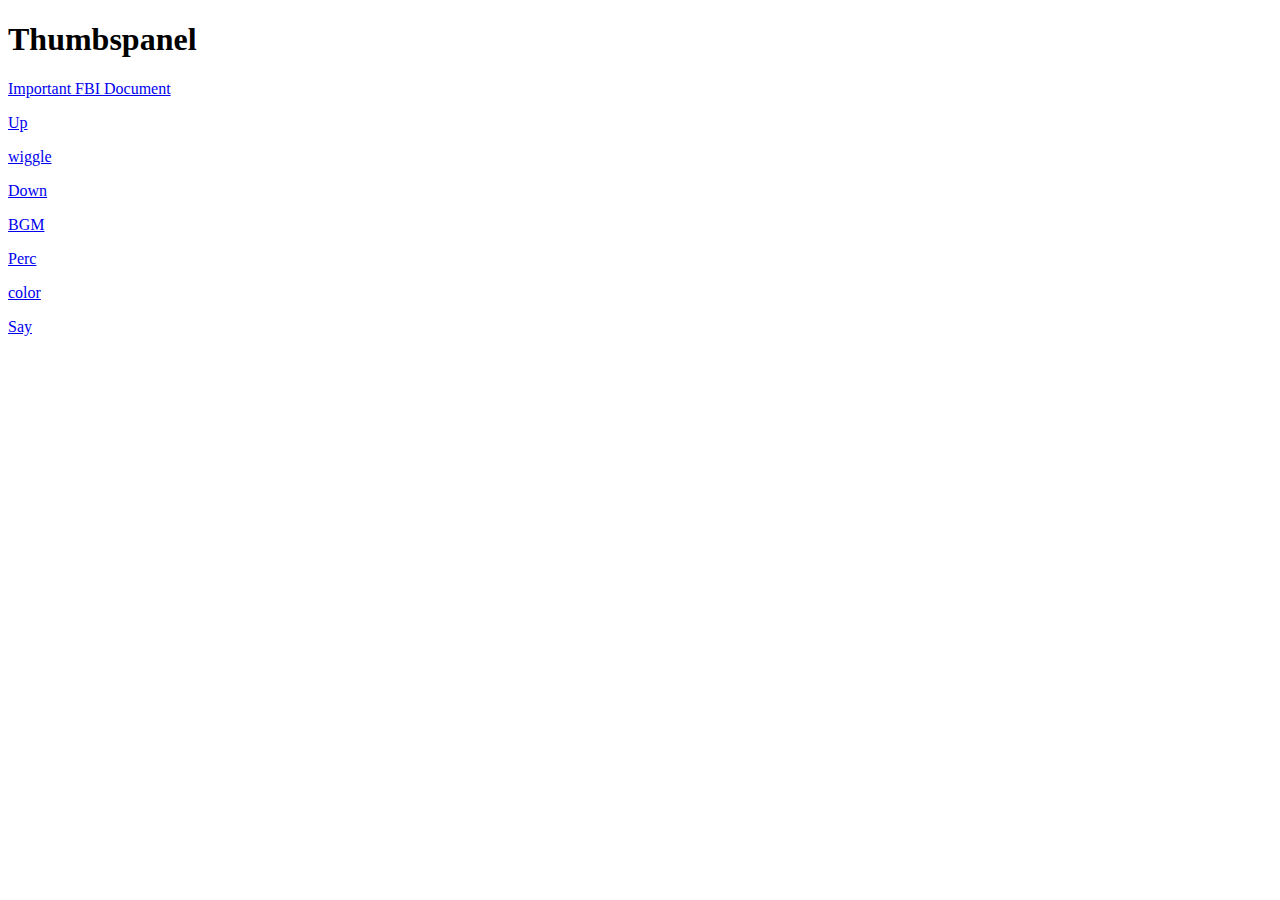
==== index.html @ d8138cba "First Update" ====
<!DOCTYPE html>
<html lang="en" dir="ltr">
  <head>
    <meta charset="utf-8">
    <title>Thumbspanel</title>
  </head>
  <body>
    <h1>Thumbspanel</h1>
    <p> <a href="https://www.youtube.com/watch?v=dQw4w9WgXcQ">Important FBI Document</a></p>
    <p><a href="http://172.21.3.4:5000/tutd?thumb=up">Up</a></p>
    <p><a href="http://172.21.3.4:5000/tutd?thumb=wiggle">wiggle</a></p>
    <p><a href="http://172.21.3.4:5000/tutd?thumb=down">Down</a></p>
    <p><a href="http://172.21.3.4:5000/bgm">BGM</a></p>
    <p><a href="http://172.21.3.4:5000/perc?amount=50">Perc</a></p>
    <p><a href="http://172.21.3.4:5000/color?hex=968b11">color</a></p>
    <p><a href="http://172.21.3.4:5000/say?phrase=%27hello%27%27">Say</a></p>
  </body>
</html>
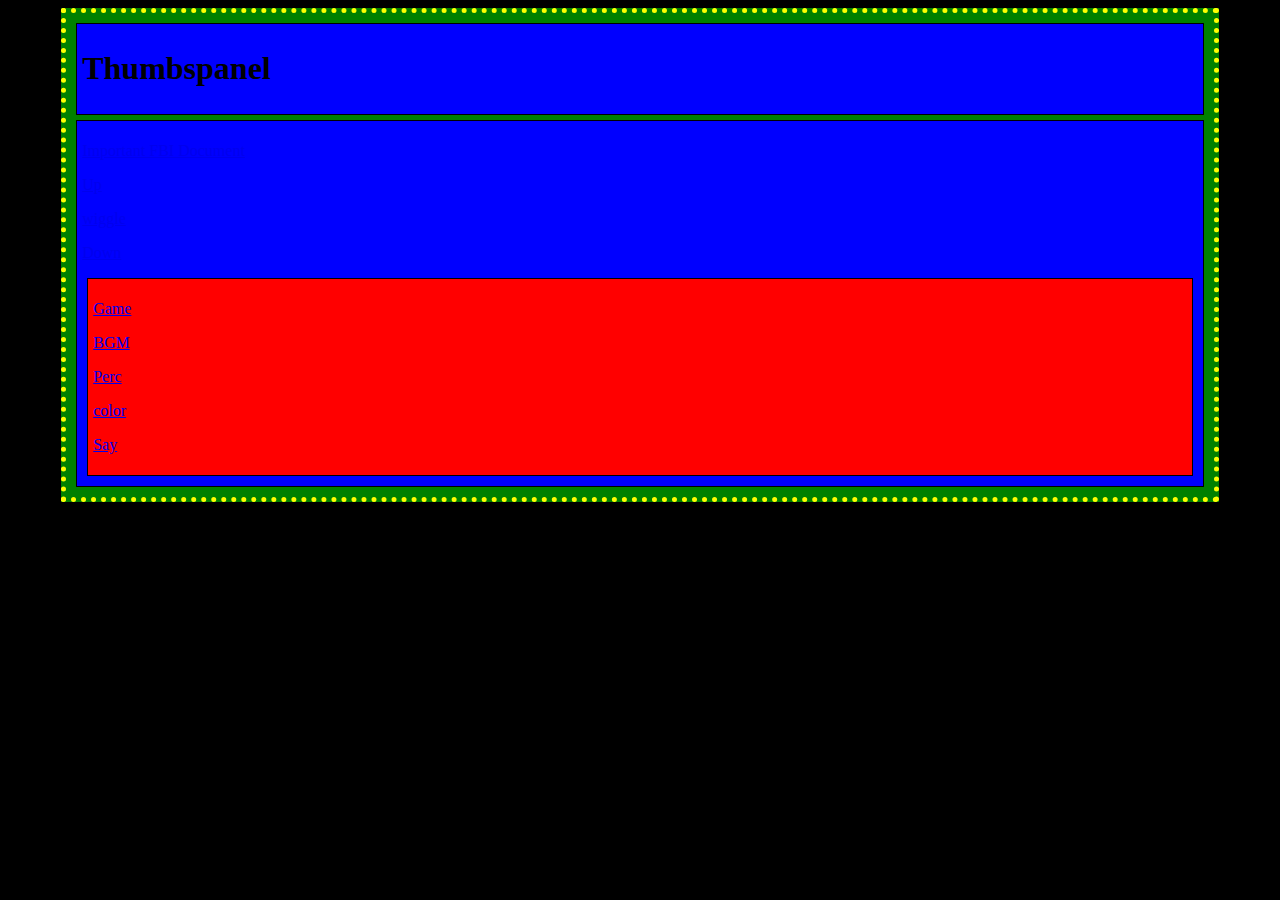
==== commit a950968e: "First Game Commit" ====
--- a/index.html
+++ b/index.html
@@ -2,17 +2,58 @@
 <html lang="en" dir="ltr">
   <head>
     <meta charset="utf-8">
+    <meta name="viewport" content="width=device-width, initial-scale=1.0">
     <title>Thumbspanel</title>
+    <style media="screen">
+      div {
+        border: 1px solid black;
+        background-color: red;
+        margin: 5px;
+        padding: 5px;
+      }
+      #content{
+        border: 5px dotted yellow;
+        background-color: green;
+        margin: auto;
+        width: 90%;
+      }
+      .linksBox {
+        background-color: blue;
+      }
+      body{
+        background-color: #fff700;
+      }
+      a: {}
+      a:hover{}
+        a:visited{}
+          body {
+            background-color: black;
+          }
+          @media only screen and (max-width: 600px) {
+            body {
+              background-color: lightblue;
+            }
+          }
+    </style>
   </head>
   <body>
-    <h1>Thumbspanel</h1>
-    <p> <a href="https://www.youtube.com/watch?v=dQw4w9WgXcQ">Important FBI Document</a></p>
-    <p><a href="http://172.21.3.4:5000/tutd?thumb=up">Up</a></p>
-    <p><a href="http://172.21.3.4:5000/tutd?thumb=wiggle">wiggle</a></p>
-    <p><a href="http://172.21.3.4:5000/tutd?thumb=down">Down</a></p>
-    <p><a href="http://172.21.3.4:5000/bgm">BGM</a></p>
-    <p><a href="http://172.21.3.4:5000/perc?amount=50">Perc</a></p>
-    <p><a href="http://172.21.3.4:5000/color?hex=968b11">color</a></p>
-    <p><a href="http://172.21.3.4:5000/say?phrase=%27hello%27%27">Say</a></p>
+    <div id="content">
+      <div class="linksBox">
+        <h1>Thumbspanel</h1>
+   </div>
+    <div class="linksBox">
+      <p> <a href="https://www.youtube.com/watch?v=dQw4w9WgXcQ">Important FBI Document</a></p>
+      <p><a href="http://172.21.3.4:5000/tutd?thumb=up">Up</a></p>
+      <p><a href="http://172.21.3.4:5000/tutd?thumb=wiggle">wiggle</a></p>
+      <p><a href="http://172.21.3.4:5000/tutd?thumb=down">Down</a></p>
+      <div class="linkBox">
+        <p><a href= "game.html">Game</a></p>
+        <p><a href="http://172.21.3.4:5000/bgm">BGM</a></p>
+        <p><a href="http://172.21.3.4:5000/perc?amount=50">Perc</a></p>
+        <p><a href="http://172.21.3.4:5000/color?hex=968b11">color</a></p>
+        <p><a href="http://172.21.3.4:5000/say?phrase=%27hello%27%27">Say</a></p>
+       </div>
+      </div>
+    </div>
   </body>
 </html>
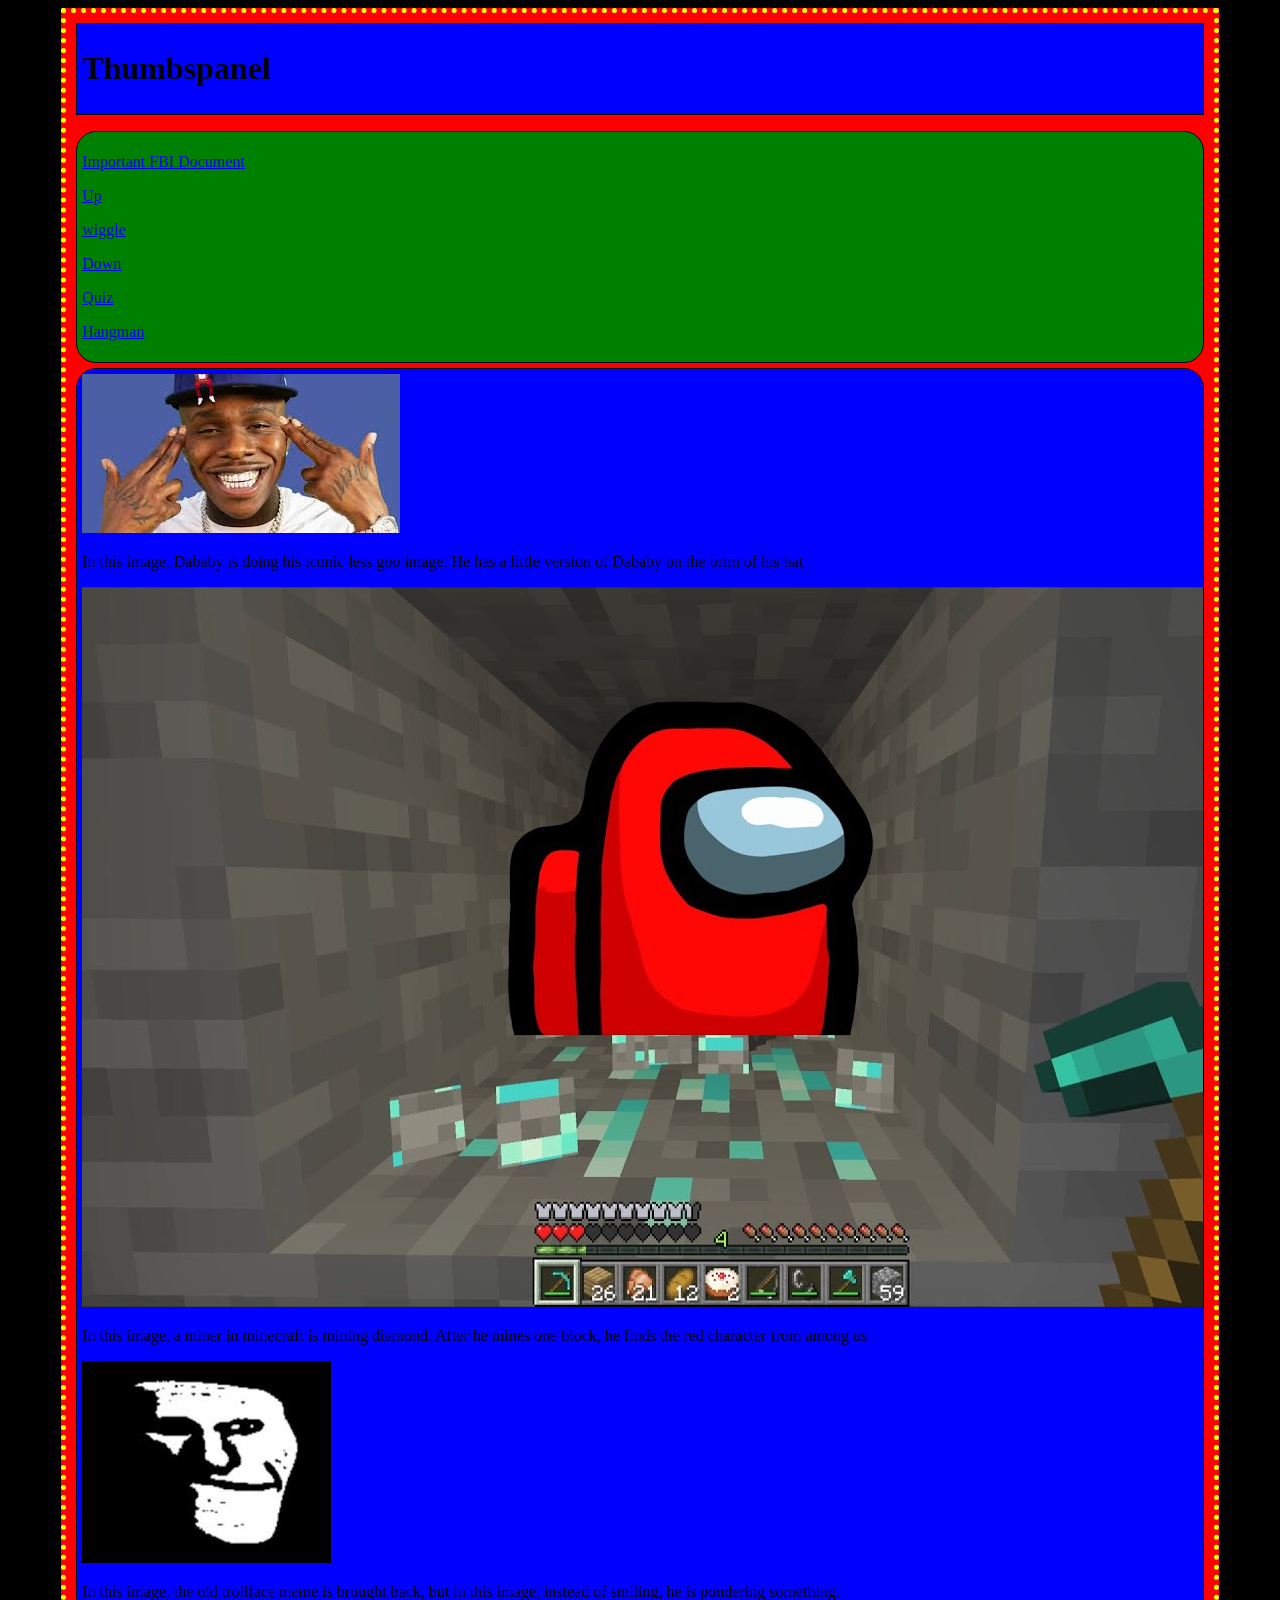
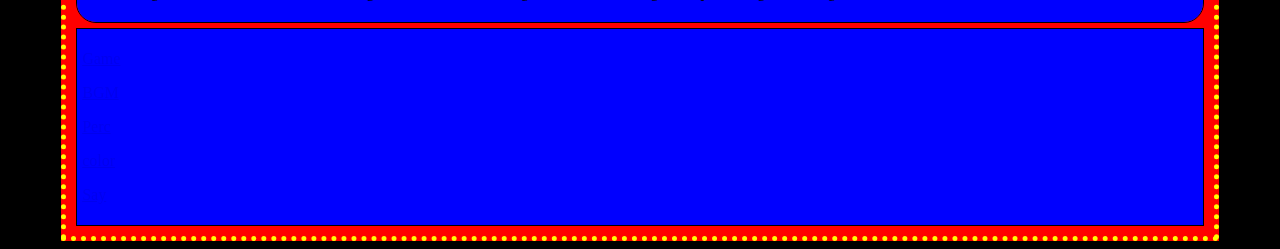
==== commit e34c8aab: "ok" ====
--- a/index.html
+++ b/index.html
@@ -1,59 +1,50 @@
 <!DOCTYPE html>
 <html lang="en" dir="ltr">
-  <head>
-    <meta charset="utf-8">
-    <meta name="viewport" content="width=device-width, initial-scale=1.0">
-    <title>Thumbspanel</title>
-    <style media="screen">
-      div {
-        border: 1px solid black;
-        background-color: red;
-        margin: 5px;
-        padding: 5px;
-      }
-      #content{
-        border: 5px dotted yellow;
-        background-color: green;
-        margin: auto;
-        width: 90%;
-      }
-      .linksBox {
-        background-color: blue;
-      }
-      body{
-        background-color: #fff700;
-      }
-      a: {}
-      a:hover{}
-        a:visited{}
-          body {
-            background-color: black;
-          }
-          @media only screen and (max-width: 600px) {
-            body {
-              background-color: lightblue;
-            }
-          }
-    </style>
-  </head>
-  <body>
-    <div id="content">
-      <div class="linksBox">
-        <h1>Thumbspanel</h1>
-   </div>
+
+<head>
+  <meta charset="utf-8">
+  <meta name="viewport" content="width=device-width, initial-scale=1.0">
+  <title>Thumbspanel</title>
+  <script type="text/javascript">
+  var box = ["sword", "pickaxe", "shovel", "cure for cancer"];
+  var rando = Math.random() * 4
+  rando = Math.floor(rando)
+  document.geteElementById('parabox').innerHTML= box[rando]
+  </script>
+</head>
+  <link rel="stylesheet" href="css/style.css">
+
+<body>
+  <div id="content">
+    <div class="headerBox">
+      <h1>Thumbspanel</h1>
+    </div>
+    <p id="paraBox"></p>
     <div class="linksBox">
       <p> <a href="https://www.youtube.com/watch?v=dQw4w9WgXcQ">Important FBI Document</a></p>
       <p><a href="http://172.21.3.4:5000/tutd?thumb=up">Up</a></p>
       <p><a href="http://172.21.3.4:5000/tutd?thumb=wiggle">wiggle</a></p>
       <p><a href="http://172.21.3.4:5000/tutd?thumb=down">Down</a></p>
-      <div class="linkBox">
-        <p><a href= "game.html">Game</a></p>
-        <p><a href="http://172.21.3.4:5000/bgm">BGM</a></p>
-        <p><a href="http://172.21.3.4:5000/perc?amount=50">Perc</a></p>
-        <p><a href="http://172.21.3.4:5000/color?hex=968b11">color</a></p>
-        <p><a href="http://172.21.3.4:5000/say?phrase=%27hello%27%27">Say</a></p>
-       </div>
-      </div>
+      <p><a href="http://172.21.3.4:5000/quiz">Quiz</a></p>
+      <p><a href="http://172.21.3.4:5000/hangman">Hangman</a></p>
     </div>
-  </body>
+    <div class="textBox">
+      <img src="img/lessGoo.jfif" alt="Dababy less goo." />
+      <p>In this image, Dababy is doing his iconic less goo image. He has a little version of Dababy on the brim of his hat</p>
+      <img src="img/susAmogus.jpg" alt="Minecraft/ amogus being sus." />
+      <p>In this image, a miner in minecraft is mining diamond. After he mines one block, he finds the red character from among us</p>
+      <img src="img/trollFace.jfif" alt="Troll bruh." />
+      <p>In this image, the old trollface meme is brought back, but in this image, instead of smiling, he is pondering something.</p>
+    </div>
+    <div class="linkBox">
+      <p><a href="game.html">Game</a></p>
+      <p><a href="http://172.21.3.4:5000/bgm">BGM</a></p>
+      <p><a href="http://172.21.3.4:5000/perc?amount=50">Perc</a></p>
+      <p><a href="http://172.21.3.4:5000/color?hex=968b11">color</a></p>
+      <p><a href="http://172.21.3.4:5000/say?phrase=%27hello%27%27">Say</a></p>
+    </div>
+  </div>
+  </div>
+</body>
+
 </html>
--- a/css/style.css
+++ b/css/style.css
@@ -0,0 +1,53 @@
+div {
+  border: 1px solid black;
+  background-color: blue;
+  margin: 5px;
+  padding: 5px;
+}
+
+#content {
+  border: 5px dotted yellow;
+  background-color: red;
+  margin: auto;
+  width: 90%;
+}
+.linksBox {
+  background-color: green;
+}
+
+.linksBox,
+.textBox {
+  border-radius: 20px;
+}
+
+.textBox {
+  overflow: auto;
+}
+
+.textbox img {
+  width: 25%;
+  float: left;
+  clear: left;
+}
+
+.textbox {}
+
+body {
+  background-color: #0335fc;
+}
+
+a: {}
+
+a:hover {}
+
+a:visited {}
+
+body {
+  background-color: black;
+}
+
+@media only screen and (max-width: 600px) {
+  body {
+    background-color: lightblue;
+  }
+}
